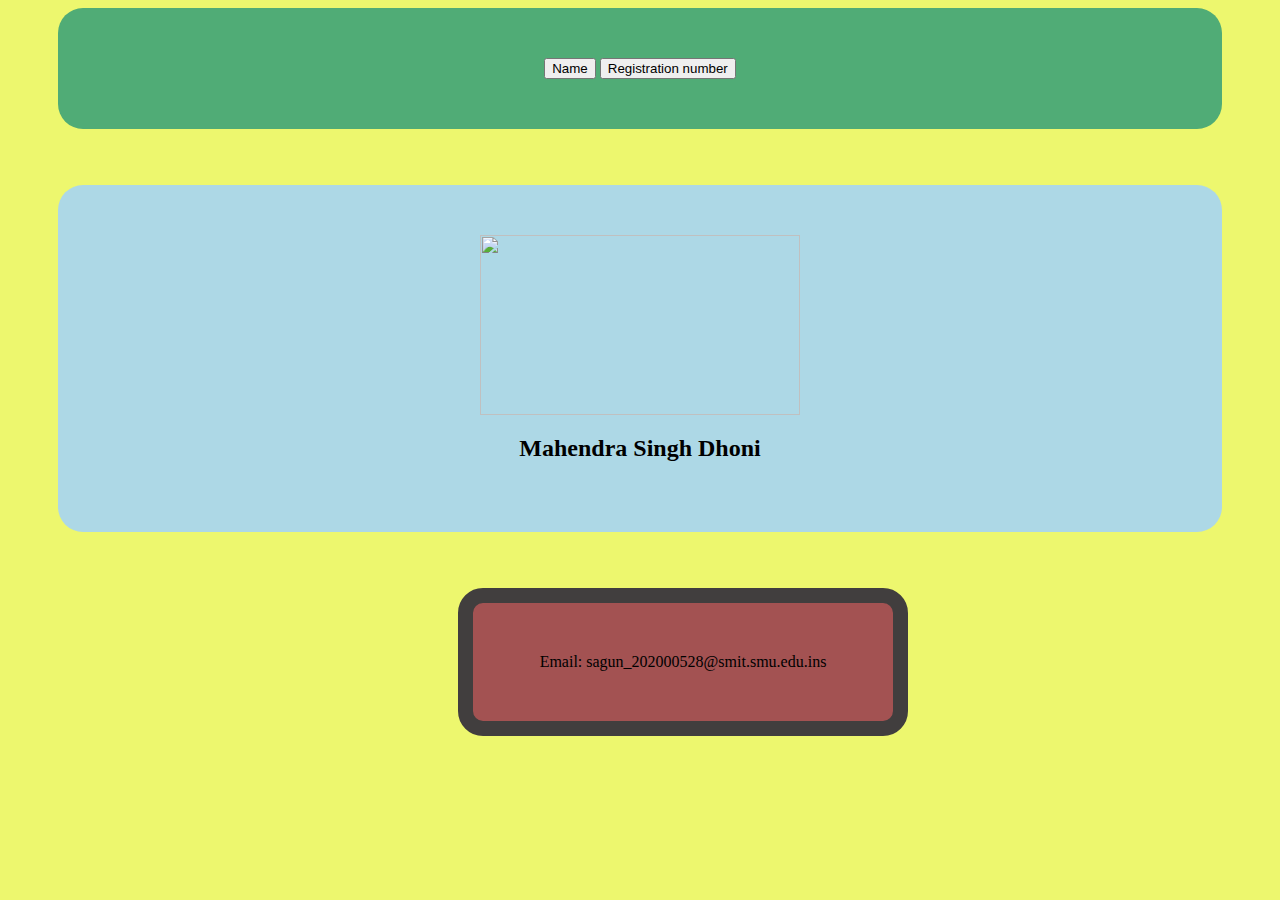
==== Assignment/index.html @ 8a3cd63c "new" ====
<html>
    <head>
        <title>lab4 Assignment</title>
        <link rel="Stylesheet" href="ass4.css">
    </head>
    <body style="background-color: rgb(237, 247, 110)">
        <script>
            function AlertMessagename()
            {
                alert("Sagun Tewari");
            }
            function AlertMessageReg()
            {
                alert("Registration number: 202000528");
            }

            function largePic(x)
            {
                x.style.width = "640px";
                x.style.height = "360px";
            }
            function normPic(x)
            {
                x.style.width = "320px";
                x.style.height = "180px";
            }

            function largeFont(y)
            {
                y.style.fontSize = "150%";
            }
            function normalFont(y)
            {
                y.style.fontSize = "100%";
            }
        </script>
        <div class="C">
            <button onclick="AlertMessagename()">Name</button>
            <button onclick="AlertMessageReg()">Registration number</button>
        </div>
        <br/><br/>
        <div class="A">
            <img onmouseover="largePic(this)" onmouseout="normPic(this)" src="img.jpg" width="320px" height="180px">
            <h2 onmouseover="largeFont(this)" onmouseout="normalFont(this)">Mahendra Singh Dhoni</h2>
        </div>
        <br/><br/>
        <div class="D">
            Email: sagun_202000528@smit.smu.edu.ins
        </div>

</html>
---- Assignment/ass4.css ----
.A{
    background-color: lightblue;
    text-align: center;
    border-radius: 25px;
    padding: 50px;
    margin-left: 50px;
    margin-right: 50px;
    margin-bottom: 20px;
}

.C{
    padding: 50px;
    background-color: rgb(80, 172, 118);
    border-radius: 25px;
    text-align: center;
    margin-left: 50px;
    margin-right: 50px;
    margin-bottom: 20px;
}

.D{
    padding: 50px;
    background-color: rgb(163, 82, 82);
    border-radius: 25px;
    width: 320px;
    border: 15px solid rgb(65, 62, 62);
    margin-left: 450px;
    margin-right: 50px;
    margin-bottom: 20px;
    text-align: center;
}
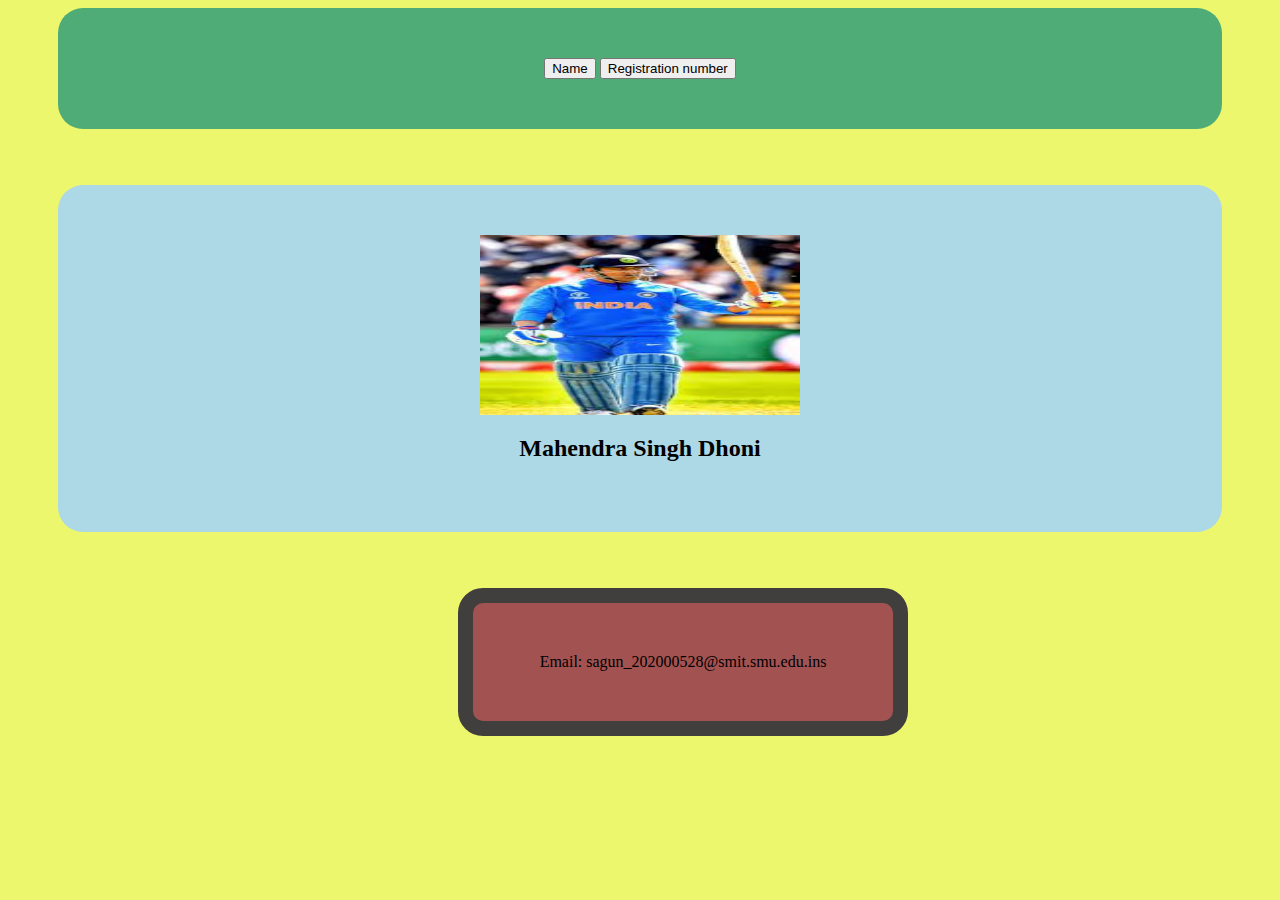
==== commit e076f1ea: "new" ====
--- a/Assignment/index.html
+++ b/Assignment/index.html
@@ -40,7 +40,7 @@
         </div>
         <br/><br/>
         <div class="A">
-            <img onmouseover="largePic(this)" onmouseout="normPic(this)" src="img.jpg" width="320px" height="180px">
+            <img onmouseover="largePic(this)" onmouseout="normPic(this)" src="[data-uri]" width="320px" height="180px">
             <h2 onmouseover="largeFont(this)" onmouseout="normalFont(this)">Mahendra Singh Dhoni</h2>
         </div>
         <br/><br/>
@@ -48,4 +48,4 @@
             Email: sagun_202000528@smit.smu.edu.ins
         </div>
 
-</html>+</html>
